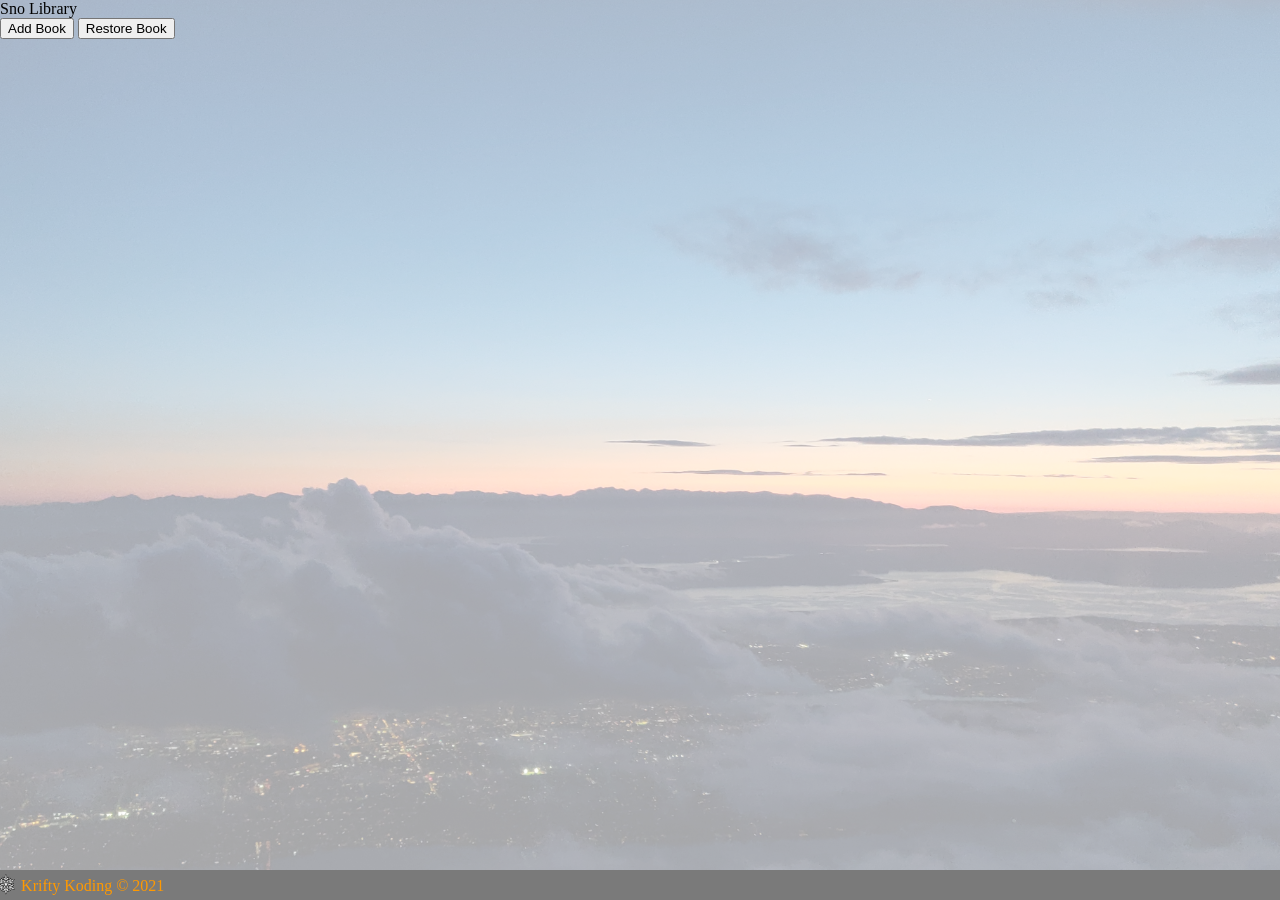
==== index.html @ c4510059 "Pop-up error message added changed div to form in html (addbook and edit book) added feild required " ====
<!DOCTYPE html>
<html>
    <head>
        <title>Sno Library</title>
        <meta name="Krifty" content="Sno Library">
        <link href="style.css" rel="stylesheet">
        <link rel="icon" href="SnowFlake01.png">
        <link rel="icon" href="SnowFlake01.svg">
    </head>
    <link rel="preconnect" href="https://fonts.gstatic.com">
    <link rel="stylesheet">
    <body> 
        <div class="backgroundImage">
            <!-- Background image -->
            <img src="IMG_20210520_213142.jpg" />
        </div>
       
        <header>
            Sno Library
        </header>

        <main>
            <input type="button" value="Add Book" onclick="addBookToLibrary()">
            <input type="button" value="Restore Book" onclick="restoreBookButton()">
            <div id="book-container"></div>        

            <section id="add-book-popup" class="hide popup">
                <form class="popup-child" action="javascript:addBookSubmit()">
                    <label for="title">Title</label>
                    <input type="button" value="x" class="exit-button" onclick="exit('add-book-popup')">
                    <input type="text" id="title" name="title" required>
                    <label for="author">Author</label>
                    <input type="text" id="author">
                    <label for="page">Number of Pages</label>
                    <input type="number" name="" id="page" onchange="pageNumberChange(this.value, `percentRange`)">
                    <input type="range" min="0" max="100" value="0" id="percentRange" oninput="rangeValueButton(this.value, `percentLabel`, 'page')">
                    <label for="range" id="percentLabel">0%</label>
                    <button type="submit">Submit</button>
                </form>
            </section>


            <section id="edit-book-popup" class="hide popup">
                <form class="popup-child" action="javascript:editBookSubmit()">
                    <label for="title">Title</label>
                    <input type="button" value="x" class="exit-button" onclick="exit('edit-book-popup')">
                    <input type="text" id="editTitle" required>
                    <label for="author">Author</label>
                    <input type="text" id="editAuthor">
                    <label for="page">Number of Pages</label>
                    <input type="number" name="" id="editPage" onchange="pageNumberChange(this.value, `editPercentRange`)">
                    <input type="range" min="0" max="100" value="0" id="editPercentRange" oninput="rangeValueButton(this.value,  `editPercentLabel`, `editPage`)">
                    <label for="range" id="editPercentLabel">0%</label>
                    <button type="submit">Submit</button>
                </form>
            </section>

        </main>

        
        <div class="fixed-footer">
            <!-- footer -->
            <div class="container"> <img src="SnowFlake01.svg" alt="">   Krifty Koding &copy; 2021</div>        
        </div>
      
        <script src="script.js"></script>
    </body>
</html>
---- style.css ----
.backgroundImage {
  Position:fixed;
  Top: 0;
  left: 0%;
  Opacity: 0.35;
  Z-index: -5000;
}

.backgroundImage img {
  width:100vw;
  height: 135vh;
  object-fit: cover;
}

body{
  margin: 0;
  margin-bottom: 4rem;
}

.hide {
  display: none;
}

.popup {
  position: fixed;
  top: 0;
  bottom: 0;
  height: 100vh;
  width: 100vw;
  backdrop-filter: blur(1px) grayscale(.8);
} 

.popup-child {
  background-color: cyan;
  width: fit-content;
  margin: auto; 
  margin-top: 5%;
  padding: 1.5rem;
  position: relative;
}

.popup-child >* {
  display: block;
}

.exit-button{
  position: absolute;
  top: .5rem;
  right: .5rem;

  
}

#book-container{
  margin: 1rem;
  display: flex;
  flex-wrap: wrap;
  justify-content: flex-start;
}

.booklist{
  flex: none;
  margin: 1rem;
  width: 9rem;
  text-align: center;
  background-color: blueviolet; 
  position: relative;
}

.title, .author, .page  {
  margin: .5rem;
  padding: .25rem .75rem;
}

.page {
  margin-bottom: 1.2rem;
}

.bookButton {
  width: 50%;
  background-color: #4CAF50;
  border: none;
  color: white;
  cursor: pointer;
  position: absolute;
  bottom: 0;
}

.editBookButton{
  background-color: red;
  left: 0;
}

.deleteBookButton{
  background-color:cornflowerblue;
  right: 0;
}


.fixed-footer{
  width: 100%;
  position: fixed;        
  background: #7a7a7a;
  padding: .3rem;
  margin-left: -.6rem;
  color: #FF9900;
  bottom: 0;
  vertical-align: top;
}

.fixed-footer img {
  height: 1.3rem;
  vertical-align: bottom;
  padding: 0 2px;
}
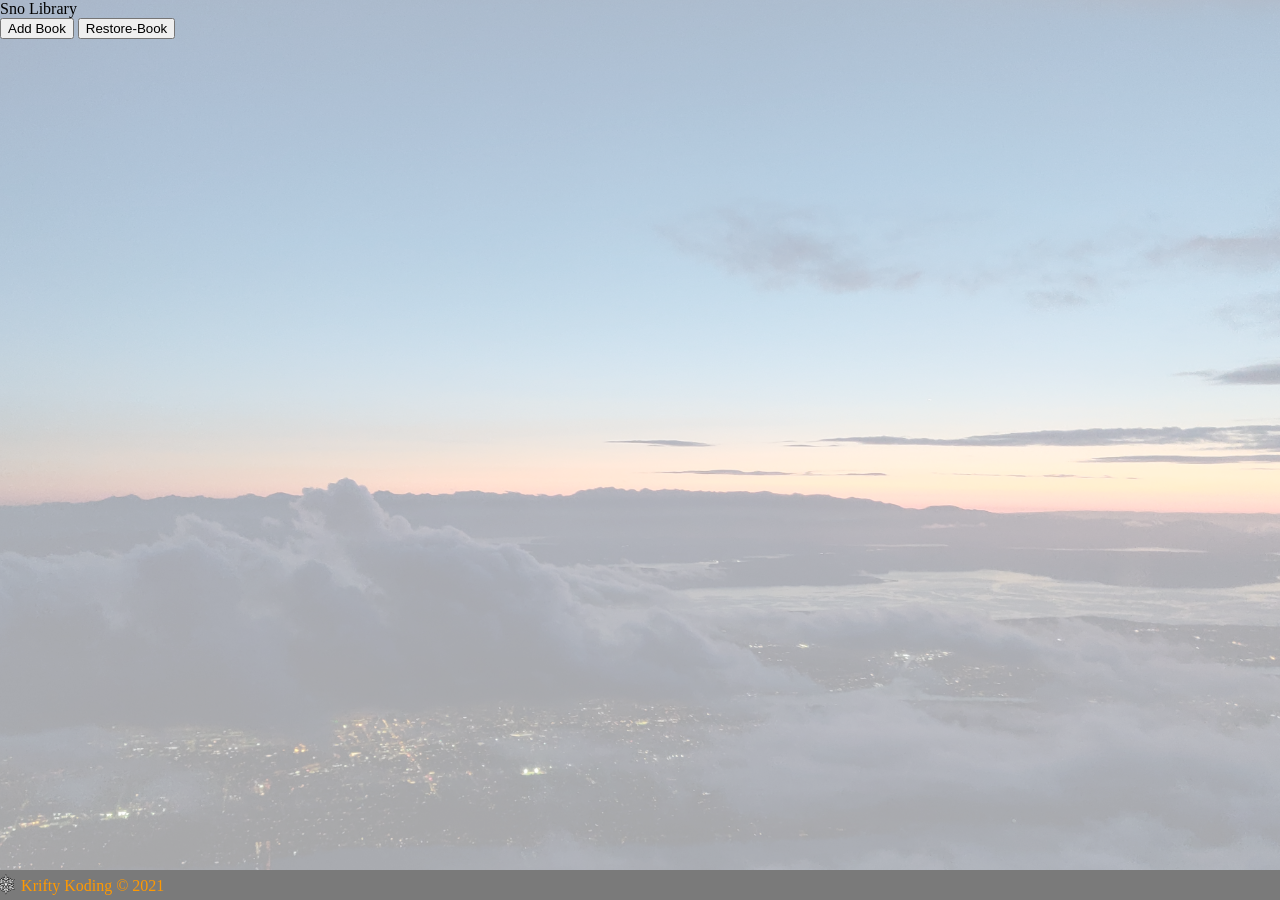
==== commit 8b0c55a5: "Code Edit re-organized java and add notes to all" ====
--- a/index.html
+++ b/index.html
@@ -20,10 +20,10 @@
         </header>
 
         <main>
-            <input type="button" value="Add Book" onclick="addBookToLibrary()">
-            <input type="button" value="Restore Book" onclick="restoreBookButton()">
+            <input type="button" value="Add Book" onclick="addBookToLibraryBTTN()">
+            <input type="button" value="Restore-Book" onclick="restoreBookBTTN()">
+            <!-- Pop-Up  -->
             <div id="book-container"></div>        
-
             <section id="add-book-popup" class="hide popup">
                 <form class="popup-child" action="javascript:addBookSubmit()">
                     <label for="title">Title</label>
@@ -39,9 +39,8 @@
                 </form>
             </section>
 
-
             <section id="edit-book-popup" class="hide popup">
-                <form class="popup-child" action="javascript:editBookSubmit()">
+                <form class="popup-child" action="javascript:editBookSubmitBTTN()">
                     <label for="title">Title</label>
                     <input type="button" value="x" class="exit-button" onclick="exit('edit-book-popup')">
                     <input type="text" id="editTitle" required>
--- a/style.css
+++ b/style.css
@@ -58,7 +58,7 @@
   justify-content: flex-start;
 }
 
-.booklist{
+.book-list{
   flex: none;
   margin: 1rem;
   width: 9rem;
@@ -76,7 +76,7 @@
   margin-bottom: 1.2rem;
 }
 
-.bookButton {
+.book-Button {
   width: 50%;
   background-color: #4CAF50;
   border: none;
@@ -86,16 +86,15 @@
   bottom: 0;
 }
 
-.editBookButton{
+.edit-Book-Button{
   background-color: red;
   left: 0;
 }
 
-.deleteBookButton{
+.delete-Book-Button{
   background-color:cornflowerblue;
   right: 0;
 }
-
 
 .fixed-footer{
   width: 100%;
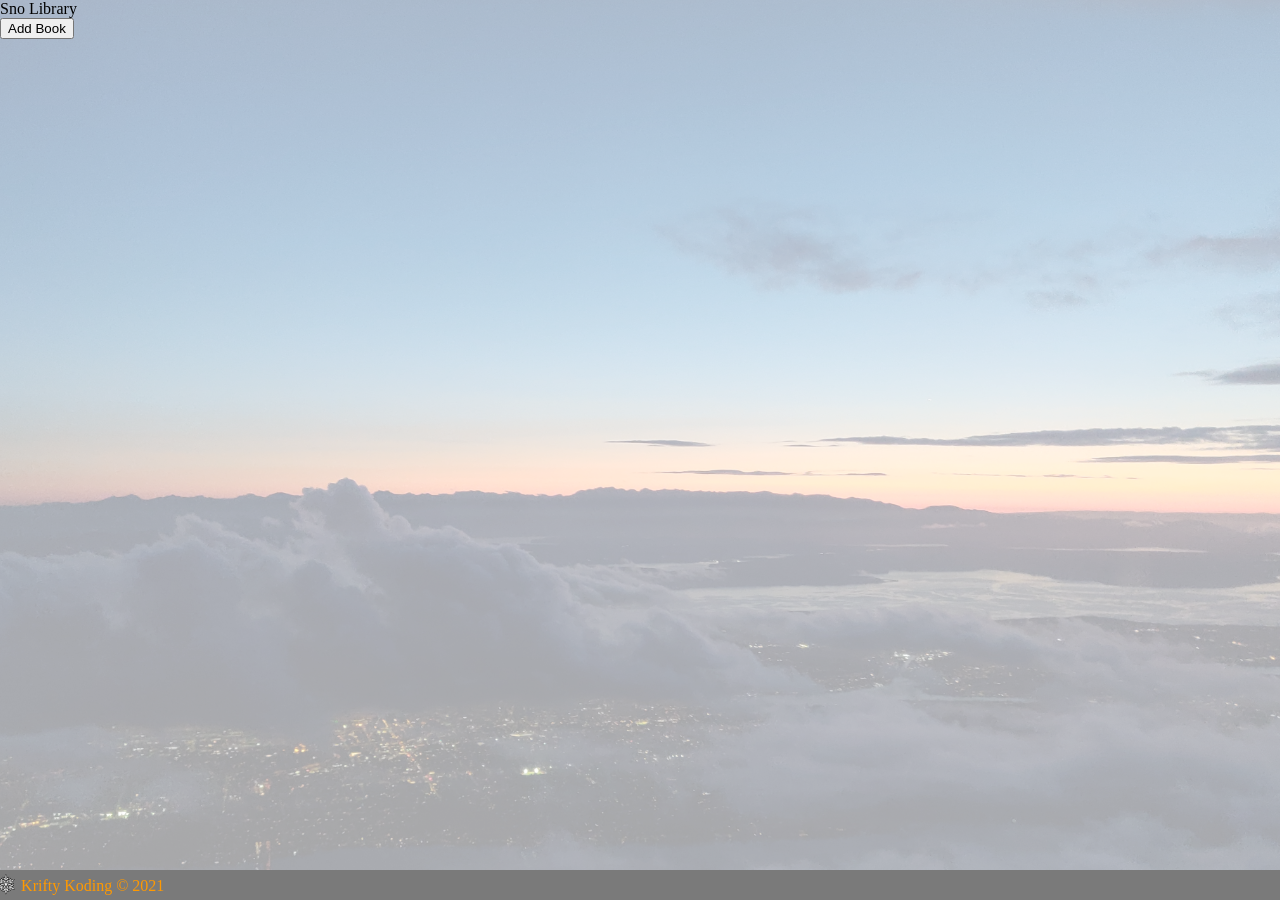
==== commit 2e66024b: "Restore button ~ class Hide restore button is now only visible when book to restore" ====
--- a/index.html
+++ b/index.html
@@ -21,7 +21,7 @@
 
         <main>
             <input type="button" value="Add Book" onclick="addBookToLibraryBTTN()">
-            <input type="button" value="Restore-Book" onclick="restoreBookBTTN()">
+            <input type="button" value="Restore-Book" id="restore-id" class="hide" onclick="restoreBookBTTN()">
             <!-- Pop-Up  -->
             <div id="book-container"></div>        
             <section id="add-book-popup" class="hide popup">
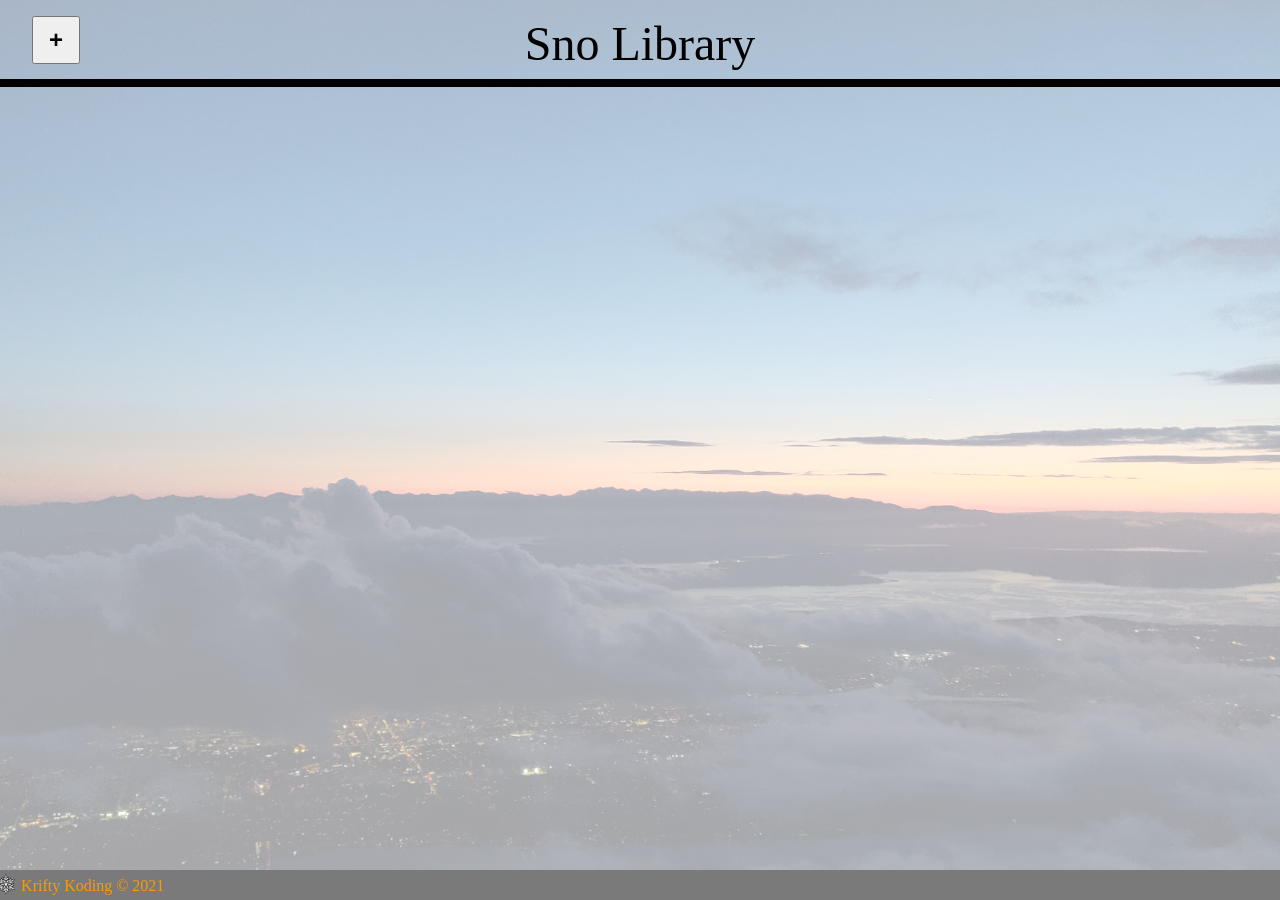
==== commit 0d7dcf37: "add title to add book button" ====
--- a/index.html
+++ b/index.html
@@ -18,10 +18,13 @@
         <header>
             Sno Library
         </header>
+        <div class="line" data-tooltip="Add Book"></div>
+        <!-- <div class="add-botton" data-tooltip="Add Book" ></div> -->
+        <input type="button" value="+" class="add-botton" title="add book" onclick="addBookToLibraryBTTN()">
+        <input type="button" value="Restore Book" id="restore-id"  class="hide"  onclick="restoreBookBTTN()">
+
 
         <main>
-            <input type="button" value="Add Book" onclick="addBookToLibraryBTTN()">
-            <input type="button" value="Restore-Book" id="restore-id" class="hide" onclick="restoreBookBTTN()">
             <!-- Pop-Up  -->
             <div id="book-container"></div>        
             <section id="add-book-popup" class="hide popup">
@@ -38,7 +41,7 @@
                     <button type="submit">Submit</button>
                 </form>
             </section>
-
+            
             <section id="edit-book-popup" class="hide popup">
                 <form class="popup-child" action="javascript:editBookSubmitBTTN()">
                     <label for="title">Title</label>
@@ -53,9 +56,10 @@
                     <button type="submit">Submit</button>
                 </form>
             </section>
-
         </main>
-
+            <!-- <div class="main-bttn">
+               
+            </div> -->
         
         <div class="fixed-footer">
             <!-- footer -->
--- a/style.css
+++ b/style.css
@@ -14,7 +14,45 @@
 
 body{
   margin: 0;
-  margin-bottom: 4rem;
+  margin-bottom: 5rem;
+  padding-bottom: 5rem; 
+  scroll-padding-bottom: 1000px;
+}
+
+.line{
+  height: .5rem;
+  width: 100vw;
+  background-color: black;
+  margin-top: .5rem;
+}
+header{
+  text-align: center;
+  margin-top: 1rem;
+  font-size: 3rem;
+}
+
+.add-botton{
+  position: fixed;
+  top: 1rem;
+  left: 2rem;
+  /* font-size: 2rem; */
+  font-size: 1.5rem;
+  font-weight: bolder;
+  height: 3rem;
+  width: 3rem;
+  cursor: pointer;
+}
+
+
+#restore-id{
+  position: fixed;
+  top: 1rem;
+  right: 2rem;
+  font-size: 1.5rem;
+  /* font-weight: bolder; */
+  height: 3rem;
+  /* width: 3rem; */
+  cursor: pointer;
 }
 
 .hide {
@@ -46,16 +84,22 @@
 .exit-button{
   position: absolute;
   top: .5rem;
-  right: .5rem;
-
-  
+  right: .5rem;  
 }
 
 #book-container{
+  /* position: sticky; */
   margin: 1rem;
   display: flex;
   flex-wrap: wrap;
   justify-content: flex-start;
+}
+
+.no-book{
+  text-align: center;
+  font-size: 2rem;
+  margin: auto;
+  margin-top: 1.5rem;
 }
 
 .book-list{
@@ -96,6 +140,16 @@
   right: 0;
 }
 
+/* .main-bttn{
+  text-align: center;
+  position: fixed;
+  bottom: 2.2rem;
+  width: 100vw;
+  background-image: url(IMG_20210520_213142.jpg);
+} */
+
+
+
 .fixed-footer{
   width: 100%;
   position: fixed;        
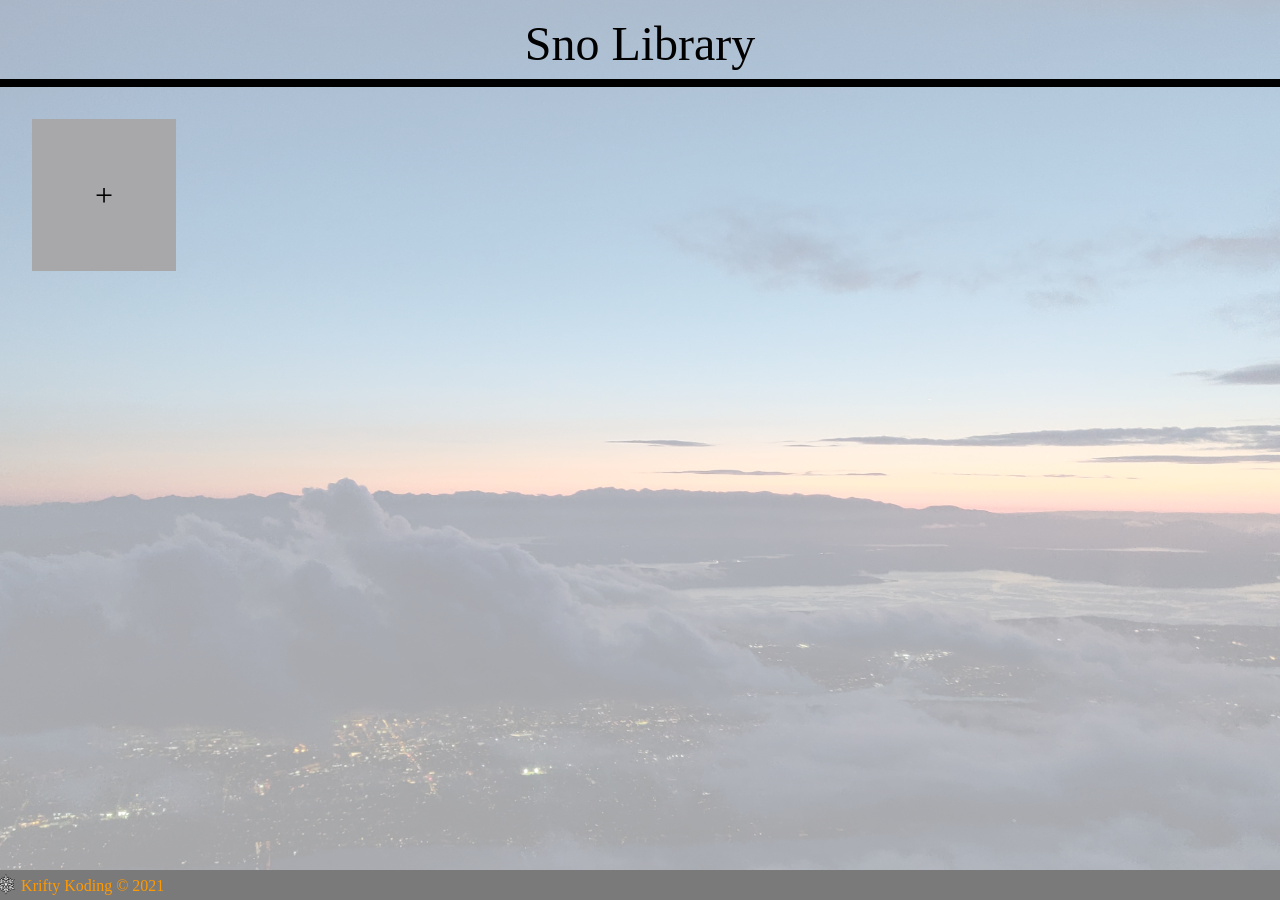
==== commit 5f6a184e: "add button add to book list" ====
--- a/index.html
+++ b/index.html
@@ -19,14 +19,14 @@
             Sno Library
         </header>
         <div class="line" data-tooltip="Add Book"></div>
-        <!-- <div class="add-botton" data-tooltip="Add Book" ></div> -->
-        <input type="button" value="+" class="add-botton" title="add book" onclick="addBookToLibraryBTTN()">
         <input type="button" value="Restore Book" id="restore-id"  class="hide"  onclick="restoreBookBTTN()">
 
 
         <main>
             <!-- Pop-Up  -->
-            <div id="book-container"></div>        
+            <div id="book-container">
+                <input type="button" value="+" class="book-list add-botton" title="Add Book" onclick="addBookToLibraryBTTN()">
+            </div>        
             <section id="add-book-popup" class="hide popup">
                 <form class="popup-child" action="javascript:addBookSubmit()">
                     <label for="title">Title</label>
--- a/style.css
+++ b/style.css
@@ -31,17 +31,6 @@
   font-size: 3rem;
 }
 
-.add-botton{
-  position: fixed;
-  top: 1rem;
-  left: 2rem;
-  /* font-size: 2rem; */
-  font-size: 1.5rem;
-  font-weight: bolder;
-  height: 3rem;
-  width: 3rem;
-  cursor: pointer;
-}
 
 
 #restore-id{
@@ -103,40 +92,52 @@
 }
 
 .book-list{
-  flex: none;
+  position: relative;
+  display: flex;
+  flex-direction: column;
+  justify-content: space-evenly;
   margin: 1rem;
+  margin-bottom: 1.9rem;
   width: 9rem;
+  height: auto;
+  min-height: 9.5rem;
   text-align: center;
-  background-color: blueviolet; 
-  position: relative;
+  background-color: #a8a8ab; 
+  padding-bottom: 1.5rem;
+
+}
+
+.add-botton{
+  font-size: xx-large;
+  align-items: center;
+  cursor: pointer;
+  padding: 0;
 }
 
 .title, .author, .page  {
-  margin: .5rem;
-  padding: .25rem .75rem;
-}
-
-.page {
-  margin-bottom: 1.2rem;
+   margin: 0 1rem;
+   padding: 0;
 }
 
 .book-Button {
   width: 50%;
-  background-color: #4CAF50;
+  font-size: .8rem;
+  font-weight: bolder;
+  padding: .35rem;
   border: none;
-  color: white;
+  /* color: white; */
   cursor: pointer;
   position: absolute;
   bottom: 0;
 }
 
 .edit-Book-Button{
-  background-color: red;
+  background-color: #b0c2d5;
   left: 0;
 }
 
 .delete-Book-Button{
-  background-color:cornflowerblue;
+  background-color: #e47572;
   right: 0;
 }
 
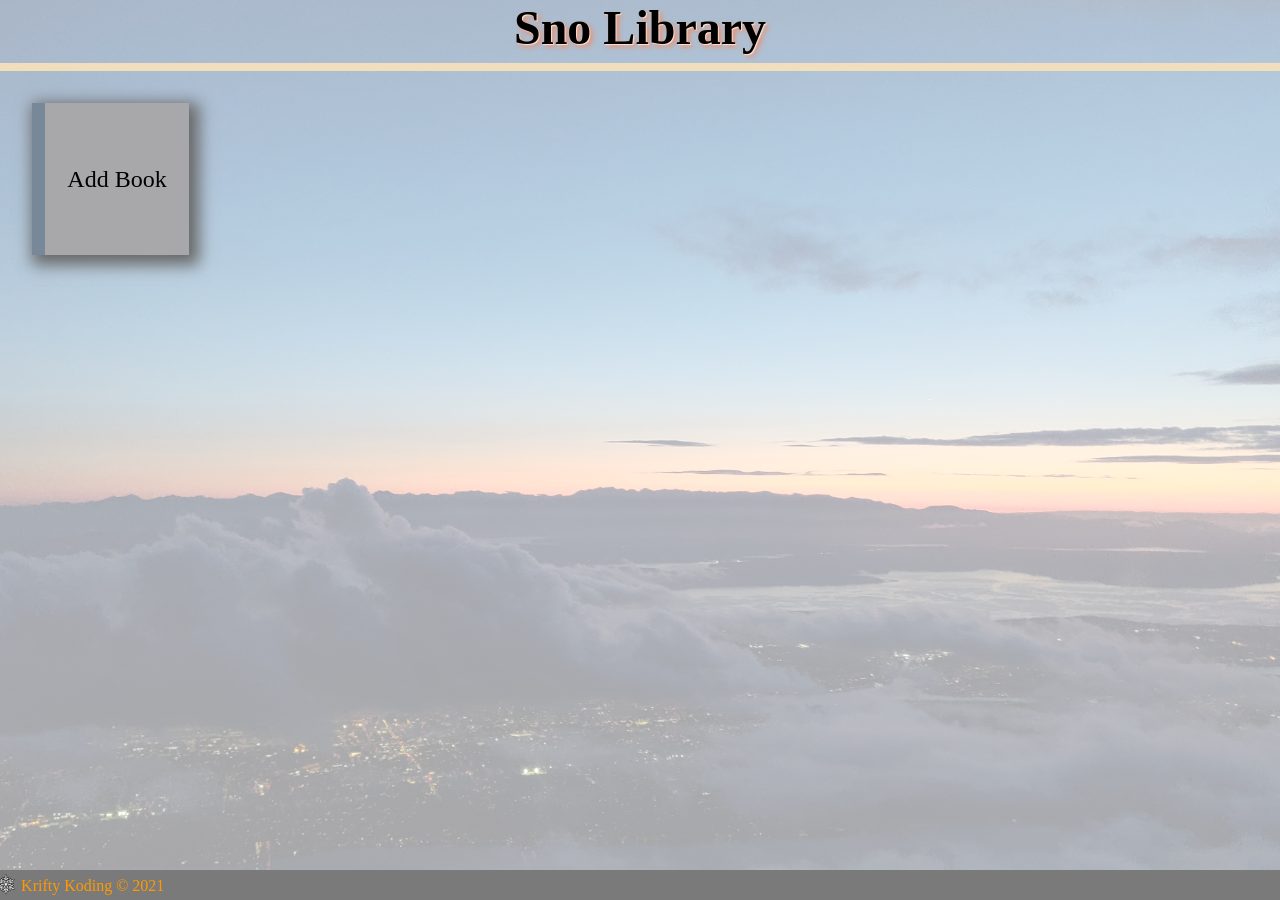
==== commit ff4376c5: "pop up, add button and cross browser suport" ====
--- a/index.html
+++ b/index.html
@@ -25,7 +25,7 @@
         <main>
             <!-- Pop-Up  -->
             <div id="book-container">
-                <input type="button" value="+" class="book-list add-botton" title="Add Book" onclick="addBookToLibraryBTTN()">
+                <!-- <input type="button" value="Add Book" class="book-list add-botton" title="Add Book" onclick="addBookToLibraryBTTN()"> -->
             </div>        
             <section id="add-book-popup" class="hide popup">
                 <form class="popup-child" action="javascript:addBookSubmit()">
--- a/style.css
+++ b/style.css
@@ -22,13 +22,15 @@
 .line{
   height: .5rem;
   width: 100vw;
-  background-color: black;
+  background-color: #f1debc;
   margin-top: .5rem;
 }
 header{
   text-align: center;
-  margin-top: 1rem;
+  margin-top: 1,5rem;
   font-size: 3rem;
+  font-weight: bold;
+  text-shadow: 1px 1px 1px rgb(255 227 211), 3px 3px 5px rgb(232 143 110);
 }
 
 
@@ -58,22 +60,44 @@
 } 
 
 .popup-child {
-  background-color: cyan;
+  background-color: #ce8e8b;
+  width: intrinsic;           /* Safari/WebKit uses a non-standard name */
+  width: -moz-max-content;    /* Firefox/Gecko */
   width: fit-content;
   margin: auto; 
-  margin-top: 5%;
-  padding: 1.5rem;
+  margin-top: 15vmin;
+  padding: 3vmin;
   position: relative;
+  font-size: 3vmin;
+
 }
 
 .popup-child >* {
   display: block;
+  font-size: 1em;
+  padding: .1em;
+}
+
+#percentRange {
+  width: 100%;
+  margin: .5em -.1em;
+}
+
+#percentLabel {
+  text-align: center;
+}
+
+.popup-child button{
+  margin: auto;
+  margin-top: .5em;
 }
 
 .exit-button{
   position: absolute;
   top: .5rem;
   right: .5rem;  
+  height: 1.5em;
+  width: 1.5em;
 }
 
 #book-container{
@@ -104,14 +128,21 @@
   text-align: center;
   background-color: #a8a8ab; 
   padding-bottom: 1.5rem;
-
+  /* border: 5px solid lightslategray; */
+  border-left: 13px solid lightslategray;
+  -webkit-box-shadow: 5px 5px 15px 5px #686868; 
+  box-shadow: 5px 5px 15px 5px #686868;
 }
 
 .add-botton{
-  font-size: xx-large;
+  font-size: x-large;
   align-items: center;
   cursor: pointer;
   padding: 0;
+}
+
+.add-botton:hover{
+  background-color: #8b8b8b; 
 }
 
 .title, .author, .page  {
